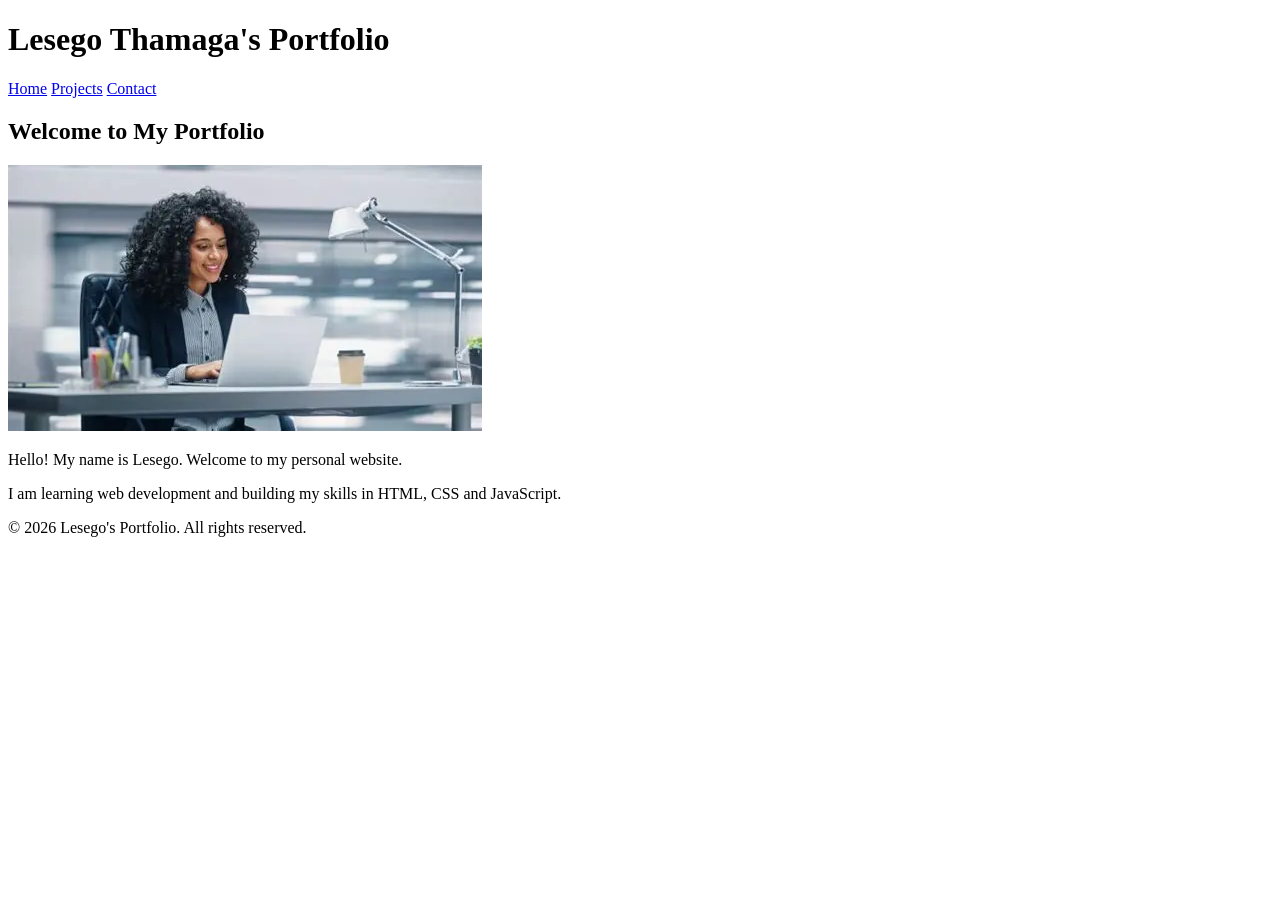
==== index.html @ e9befe68 "Add three HTML pages and profile image" ====
<!DOCTYPE html>
<html lang="en">
<head>
    <meta charset="UTF-8">
    <meta name="viewport" content="width=device-width, initial-scale=1.0">
    <title>Home | Lesego's Portfolio</title>
    <link rel="stylesheet" href="style.css">
</head>
<body>

    <header>
        <h1>Lesego Thamaga's Portfolio</h1>

        <nav class="navbar">
            <a href="index.html" class="nav-link">Home</a>
            <a href="projects.html" class="nav-link">Projects</a>
            <a href="contact.html" class="nav-link">Contact</a>
        </nav>
    </header>

    <main>
        <section class="welcome">
            <h2>Welcome to My Portfolio</h2>

            <img src="images/photo.jpg" alt="Profile photograph of Lesego">

            <p>Hello! My name is Lesego. Welcome to my personal website.</p>
            <p>I am learning web development and building my skills in HTML, CSS and JavaScript.</p>
        </section>
    </main>

    <footer>
        <p>&copy; 2026 Lesego's Portfolio. All rights reserved.</p>
    </footer>

    <script src="script.js"></script>
</body>
</html>
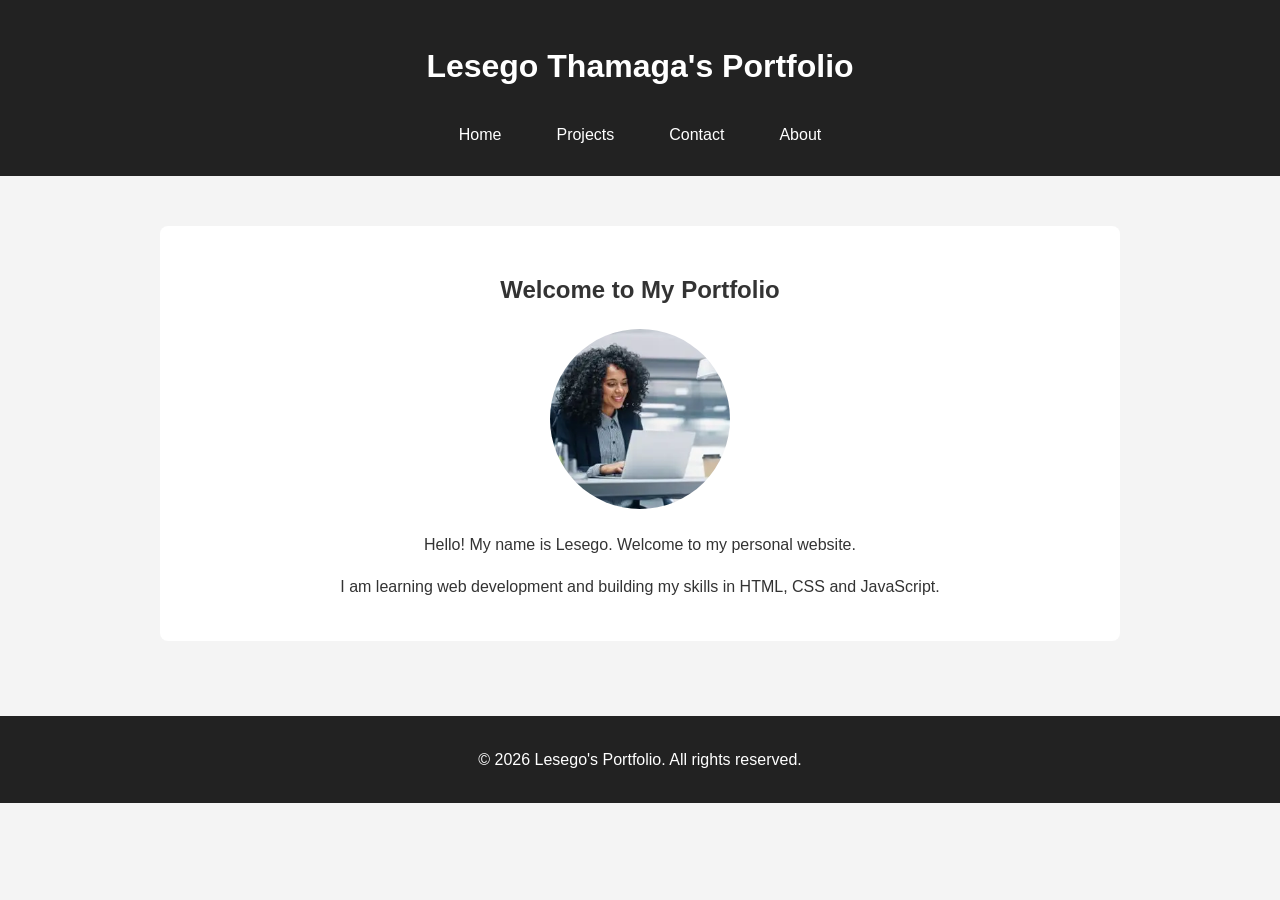
==== commit 1c49242d: "Add About page to portfolio" ====
--- a/index.html
+++ b/index.html
@@ -16,6 +16,7 @@
             <a href="index.html" class="nav-link">Home</a>
             <a href="projects.html" class="nav-link">Projects</a>
             <a href="contact.html" class="nav-link">Contact</a>
+            <a href="about.html" class="nav-link">About</a>
         </nav>
     </header>
 
--- a/style.css
+++ b/style.css
@@ -0,0 +1,157 @@
+
+/* GENERAL STYLES */
+* {
+    box-sizing: border-box;
+}
+
+body {
+    margin: 0;
+    font-family: Arial, sans-serif;
+    background-color: #f4f4f4;
+    color: #333;
+    line-height: 1.6;
+}
+
+/* HEADER */
+header {
+    background-color: #222;
+    color: white;
+    text-align: center;
+    padding: 20px;
+}
+
+/* NAVIGATION */
+.navbar {
+    display: flex;
+    justify-content: center;
+    gap: 25px;
+    flex-wrap: wrap;
+    margin-top: 15px;
+}
+
+.nav-link {
+    color: white;
+    text-decoration: none;
+    padding: 8px 15px;
+    border-radius: 5px;
+    transition: background-color 0.3s ease;
+}
+
+.nav-link:hover {
+    background-color: #555;
+}
+
+/* KEYBOARD FOCUS */
+a:focus-visible,
+button:focus-visible,
+input:focus-visible,
+textarea:focus-visible {
+    outline: 3px solid #0077cc;
+    outline-offset: 3px;
+}
+
+/* MAIN CONTENT */
+main {
+    max-width: 1000px;
+    margin: 30px auto;
+    padding: 20px;
+}
+
+section {
+    background-color: white;
+    padding: 25px;
+    border-radius: 8px;
+    margin-bottom: 25px;
+}
+
+/* HOME PAGE */
+.welcome {
+    text-align: center;
+}
+
+.welcome img {
+    width: 180px;
+    height: 180px;
+    object-fit: cover;
+    border-radius: 50%;
+}
+
+/* PROJECT GRID */
+.projects-grid {
+    display: grid;
+    grid-template-columns: repeat(2, 1fr);
+    gap: 20px;
+}
+
+.project-card {
+    background-color: #eeeeee;
+    padding: 20px;
+    border-radius: 8px;
+}
+.project-card {
+    transition: transform 0.3s ease;
+}
+
+.project-card:hover {
+    transform: translateY(-5px);
+}
+
+/* CONTACT FORM */
+form {
+    display: flex;
+    flex-direction: column;
+    gap: 10px;
+    max-width: 500px;
+}
+
+input,
+textarea {
+    padding: 12px;
+    border: 1px solid #999;
+    border-radius: 5px;
+    font: inherit;
+}
+
+textarea {
+    min-height: 120px;
+}
+
+button {
+    background-color: #222;
+    color: white;
+    padding: 12px;
+    border: none;
+    border-radius: 5px;
+    cursor: pointer;
+}
+
+button:hover {
+    background-color: #555;
+}
+
+/* FOOTER */
+footer {
+    background-color: #222;
+    color: white;
+    text-align: center;
+    padding: 15px;
+}
+
+/* RESPONSIVE DESIGN */
+@media (max-width: 600px) {
+    .navbar {
+        gap: 8px;
+    }
+
+    .projects-grid {
+        grid-template-columns: 1fr;
+    }
+
+    main {
+        padding: 10px;
+    }
+
+    section {
+        padding: 15px;
+    }
+}
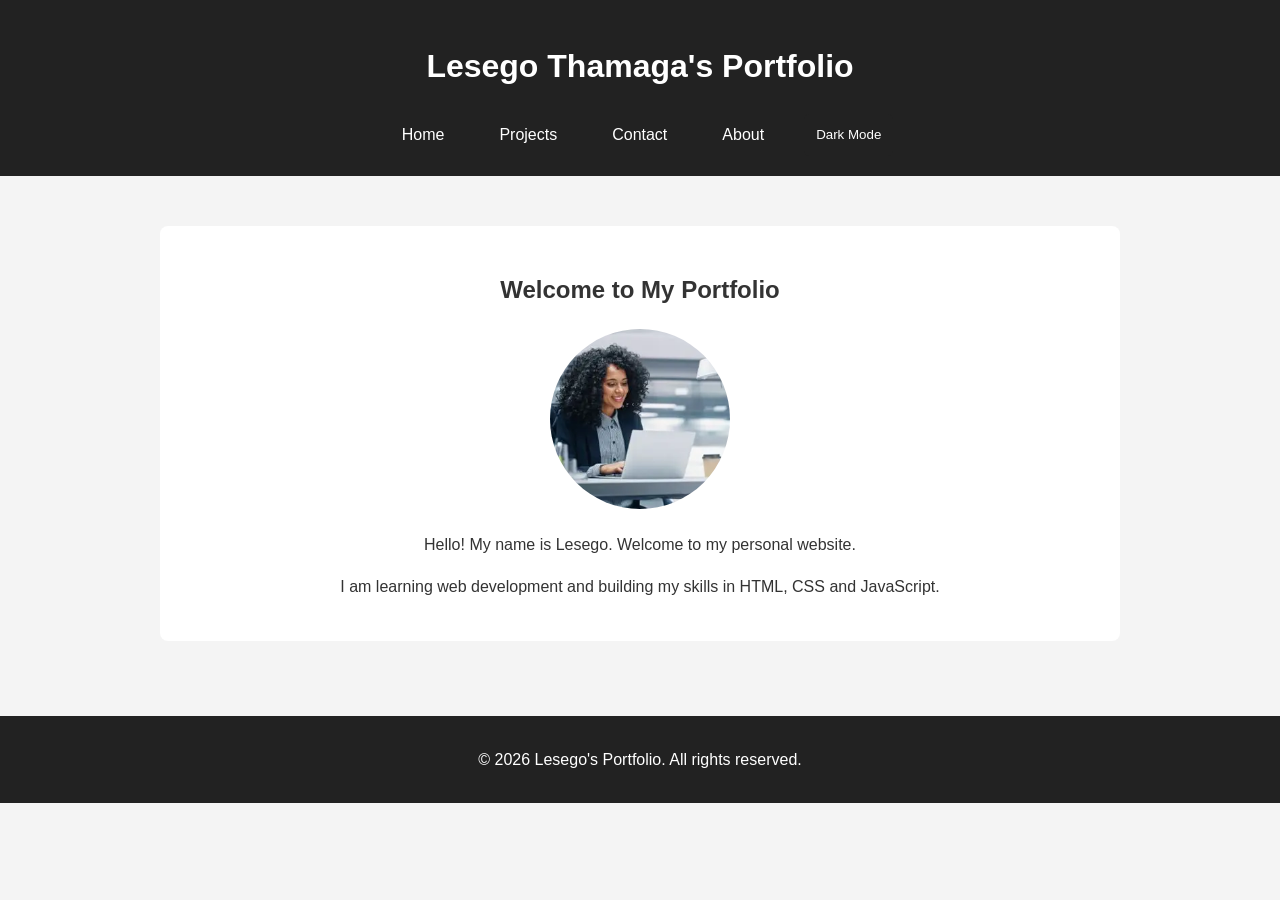
==== commit 4d5e452e: "Add dark mode toggle with saved theme preference" ====
--- a/index.html
+++ b/index.html
@@ -17,6 +17,7 @@
             <a href="projects.html" class="nav-link">Projects</a>
             <a href="contact.html" class="nav-link">Contact</a>
             <a href="about.html" class="nav-link">About</a>
+            <button id="themeToggle">Dark Mode</button>
         </nav>
     </header>
 
--- a/style.css
+++ b/style.css
@@ -155,3 +155,33 @@
         padding: 15px;
     }
 }
+
+/* DARK MODE */
+body.dark-mode {
+    background-color: #222;
+    color: #f1f1f1;
+}
+
+body.dark-mode header,
+body.dark-mode footer {
+    background-color: #111;
+}
+
+body.dark-mode .project-card {
+    background-color: #333;
+    color: #fff;
+}
+
+body.dark-mode input,
+body.dark-mode textarea {
+    background-color: #333;
+    color: #fff;
+    border: 1px solid #aaa;
+}
+
+#themeToggle {
+    padding: 8px 12px;
+    cursor: pointer;
+    border: none;
+    border-radius: 5px;
+}
